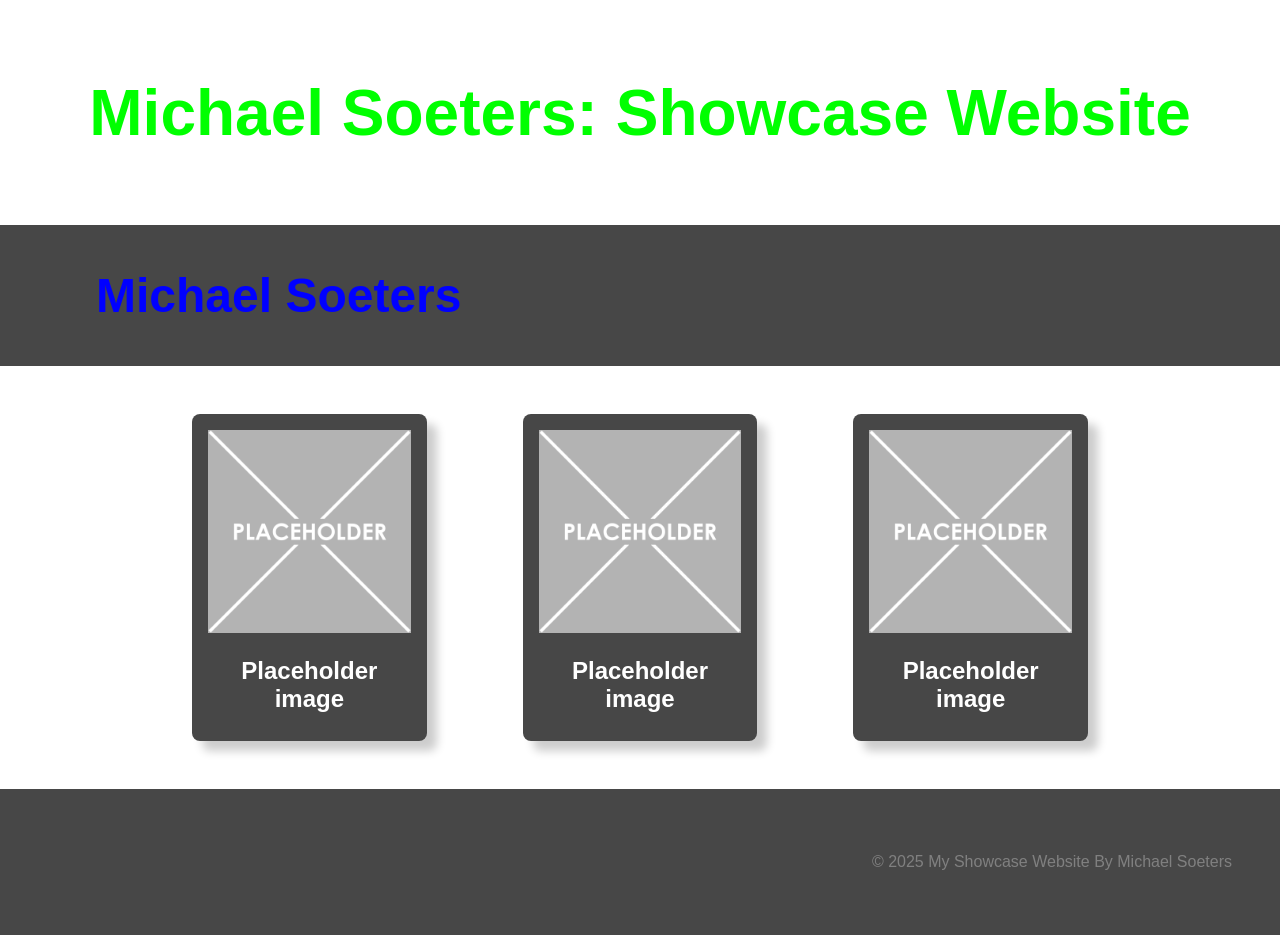
==== MyYear10Website/index.html @ d4590c28 "Add files via upload" ====
<!DOCTYPE html>
<html lang="en">

<head>
    <meta charset="UTF-8">
    <meta name="viewport" content="width=device-width, initial-scale=1.0">
    <link rel="stylesheet" href="style.css">
    <title>My Showcase Website</title>
</head>
<!-- This is the main body of the website- ALL your content goes AFTER the <body> tag and before the </body> tag -->
<body>

    <!-- The Hero Section -------------------------------------------------------------------------------------- -->
    <section class="hero">
        <div class="hero-text">Michael Soeters: Showcase Website</div>
    </section>

<!-- Topic one ------------------------------------------------------------------------------------------------- -->
    <!-- The First Topic Section -->
    <section class="topic">
        <!-- the topic title a big bar with text in it -->
        <div class="topic-title">
            <h1>Michael Soeters</h1>
        </div>
        <!-- now a three column grid of images -->
        <div class="topic-content">
            <!-- one "card" which includes an image with a text below it -->
            <div class="topic-card">
                <img src="images/placeholder-1024x1024.png" alt="change this too!">
                <h2 class="topic-card-text">Placeholder image</h2>
            </div>
            <div class="topic-card">
                <img src="images/placeholder-1024x1024.png" alt="change this too!">
                <h2 class="topic-card-text">Placeholder image</h2>
            </div>
            <div class="topic-card">
                <img src="images/placeholder-1024x1024.png" alt="change this too!">
                <h2 class="topic-card-text">Placeholder image</h2>
            </div>
        </div>
    </section>
<!-- End of topic one------------------------------------------------------------------------------------------ -->

<!-- Copy and paste the section from above to make your next section -->



    <!-- A Simple Website Footer ------------------------------------------------------------------------------ -->
    <footer class="footer">
        <p>&copy; 2025 My Showcase Website By Michael Soeters</p>
    </footer>

<!-- The end of the whole page- no more content after this! -->
</body>
</html>
---- MyYear10Website/style.css ----
/* A simple css reset */
body,
html {
    margin: 0;
    padding: 0;
    height: 100%;
    /* The Font Family- Really important!! */
    font-family: Arial, sans-serif;
    box-sizing: border-box;
}

/* reset for images to ensure they ar 100% of the parent container width */
img {
    width: 100%;
}

/* The hero section styling- use your OWN Hero Image URL here */
.hero {
    background-image:('Digi Tech Website HeaderV5-1024x128.png');
    height: 25vh;
    background-size: cover;
    background-position: center;
    display: flex;
    justify-content: center;
    align-items: center;
    color: lime;
    text-align: center;
    position: relative;
}

/* BIG text styling for the hero section text */
.hero-text {
    font-size: 4em;
    font-weight: bold;
}

/* nice big font on a banner style background */
.topic-title{
    color: blue;
    font-size: 2em;
    padding: 0.1em 3em;
    background-color: rgb(71, 71, 71);
}

/* Three column grid with a nice big gap */
.topic-content{
    display: grid;
    grid-template-columns: repeat(3, 1fr);
    gap: 6em;
    /* bring the whole section in off the sides of the page */
    width: 70%;
    /* top margin of 3em and center right/left */
    margin: 3em auto;
}

/* Styling for the individual topic cards rounded edges background color and a drop shadow */
.topic-card{
    background-color: rgb(71, 71, 71);
    color: white;
    padding: 1em;
    border-radius: 0.5em;
    box-shadow: 10px 10px 10px rgba(0, 0, 0, 0.2);
}

/* Styling for the topic card titles */
.topic-card-text{
    font-size: 1.5em;
    margin-bottom: 0.5em;
    /* center align text */
    text-align: center;
}


/* Styling for a footer section to take a bit of spcae at the bottom of the page */
.footer{
    background-color: rgb(71, 71, 71);
    color: gray;
    text-align: right;
    padding: 3em 3em;
}
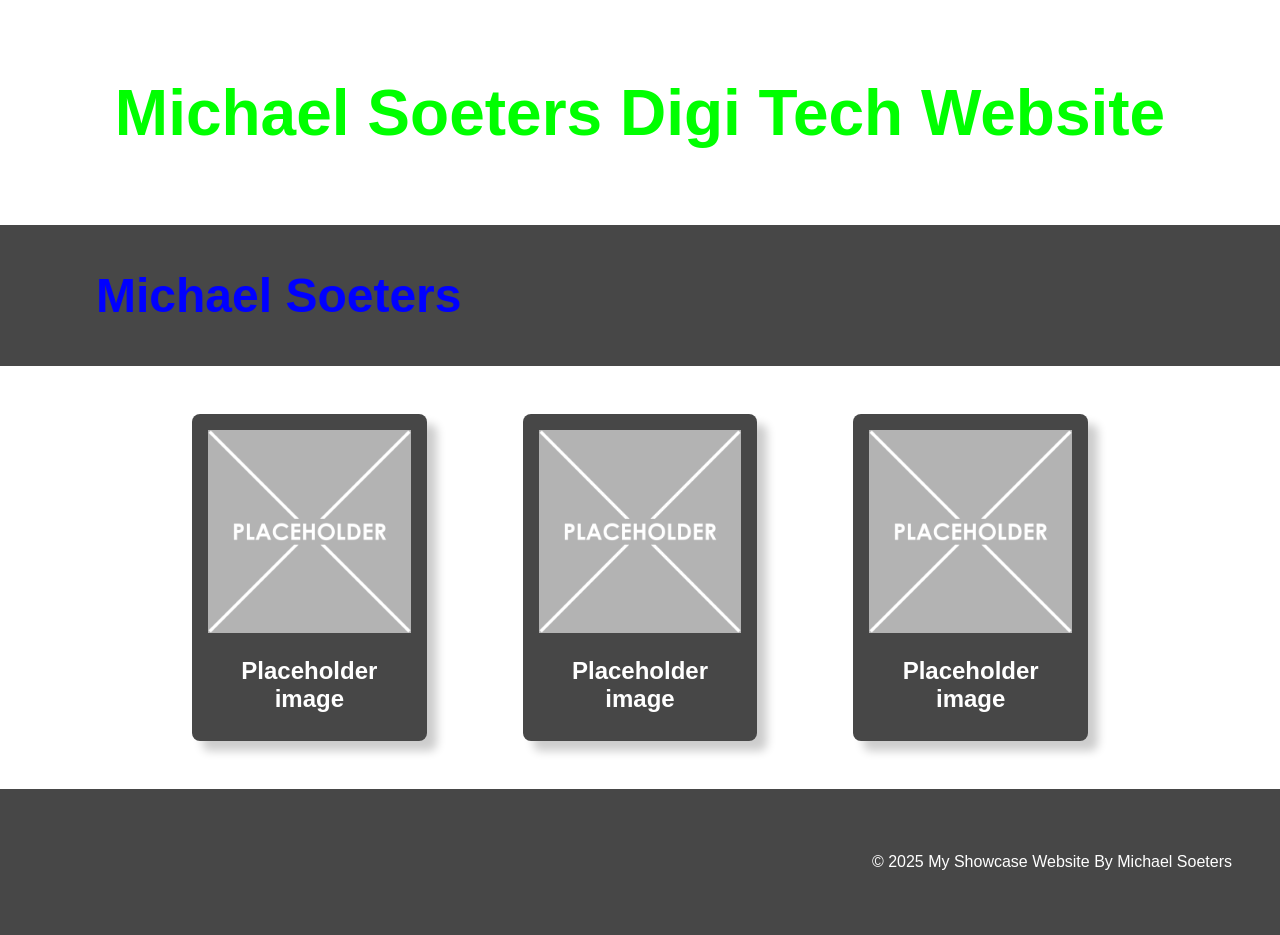
==== commit 7d049cd9: "Update index.html" ====
--- a/MyYear10Website/index.html
+++ b/MyYear10Website/index.html
@@ -12,7 +12,7 @@
 
     <!-- The Hero Section -------------------------------------------------------------------------------------- -->
     <section class="hero">
-        <div class="hero-text">Michael Soeters: Showcase Website</div>
+        <div class="hero-text">Michael Soeters Digi Tech Website</div>
     </section>
 
 <!-- Topic one ------------------------------------------------------------------------------------------------- -->
@@ -52,4 +52,4 @@
 
 <!-- The end of the whole page- no more content after this! -->
 </body>
-</html>+</html>
--- a/MyYear10Website/style.css
+++ b/MyYear10Website/style.css
@@ -74,7 +74,7 @@
 /* Styling for a footer section to take a bit of spcae at the bottom of the page */
 .footer{
     background-color: rgb(71, 71, 71);
-    color: gray;
+    color: white;
     text-align: right;
     padding: 3em 3em;
-}+}
